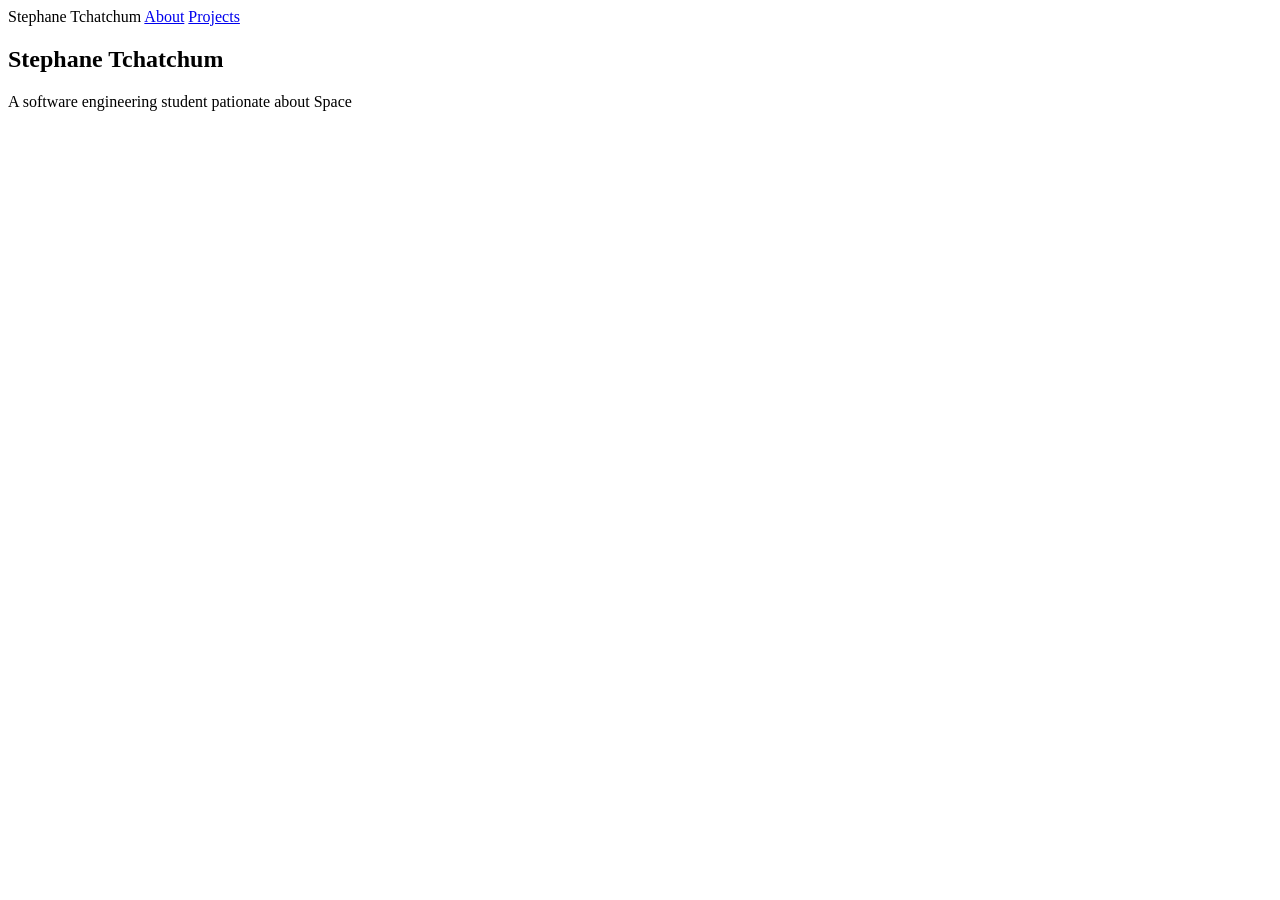
==== Project_51_Personal_Portfolio_Website/index.html @ 8b98a2c7 "Project 51 skeleton" ====
<!DOCTYPE html>
<html lang="en">
    <head>
        <title>Stephane | Developer & Space Enthusiast</title>
        <meta charset="UTF-8">
        <meta name="viewport" content="width=device-width, initial-scale=1.0">
        <meta name="description" content="Youn Developer building for africa's future">
    </head>
    <body>
        <header> 
            <nav>
                <span>Stephane Tchatchum</span>
                <a href="#about">About</a>
                <a href="#projects">Projects</a>
            </nav> 
        </header> 
        <main> 
            <section id="hero">
                <h1>Stephane Tchatchum</h1>
                <p>A software engineering student pationate about Space</p>
            </section> 
            <section id="about"></section> 
            <section id="projects"></section> 
            <section id="skills"></section> 
            <section id="contact"></section> 
        </main> 
        <footer>

        </footer>
    </body>
</html>
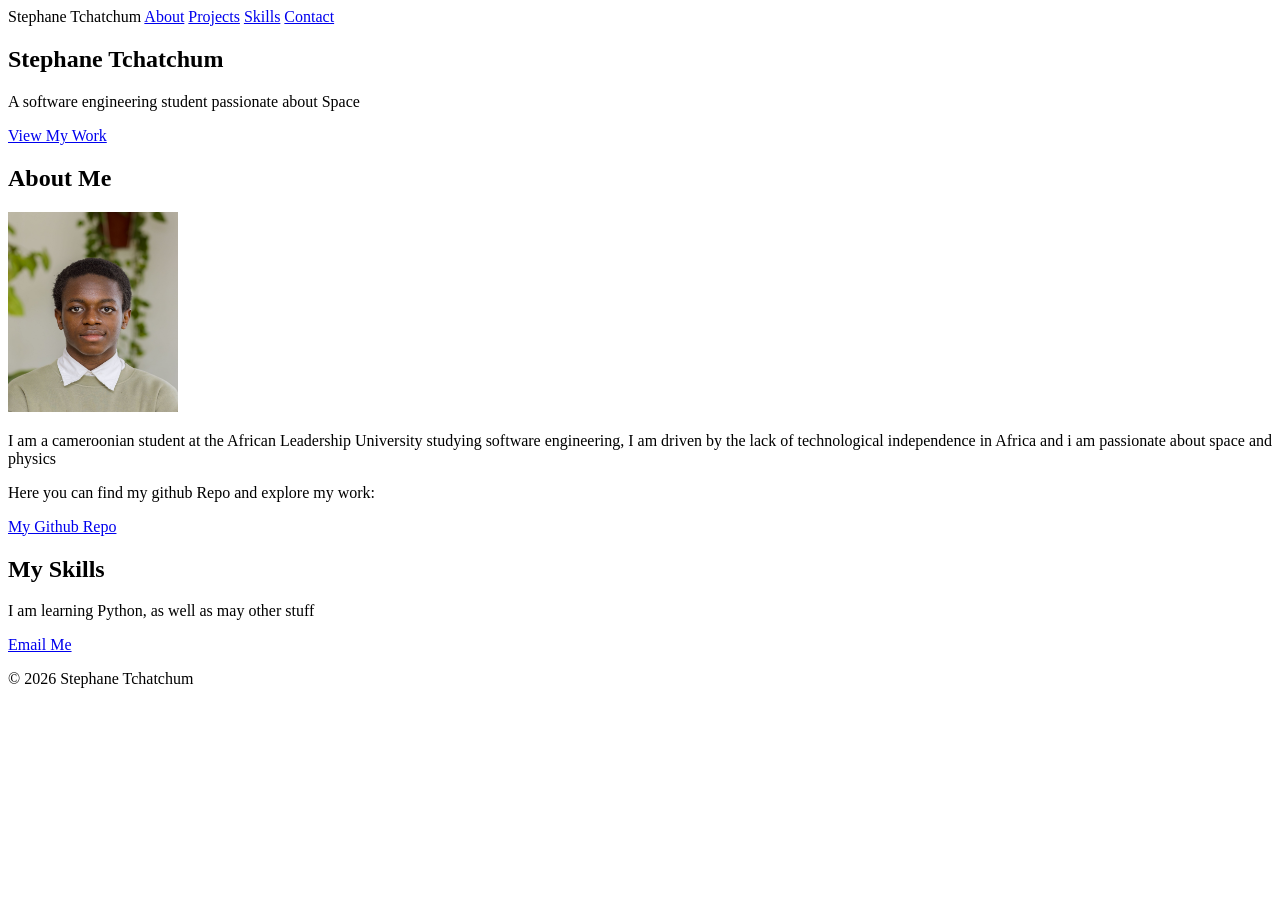
==== commit bde5a6db: "creating the css" ====
--- a/Project_51_Personal_Portfolio_Website/index.html
+++ b/Project_51_Personal_Portfolio_Website/index.html
@@ -1,6 +1,7 @@
 <!DOCTYPE html>
 <html lang="en">
     <head>
+        <link rel="stylesheet" href="styles.css">
         <title>Stephane | Developer & Space Enthusiast</title>
         <meta charset="UTF-8">
         <meta name="viewport" content="width=device-width, initial-scale=1.0">
@@ -12,20 +13,35 @@
                 <span>Stephane Tchatchum</span>
                 <a href="#about">About</a>
                 <a href="#projects">Projects</a>
+                <a href="#skills">Skills</a>
+                <a href="#contact">Contact</a>
             </nav> 
         </header> 
         <main> 
             <section id="hero">
                 <h1>Stephane Tchatchum</h1>
-                <p>A software engineering student pationate about Space</p>
+                <p>A software engineering student passionate about Space</p>
+                <a href="#projects">View My Work</a>
             </section> 
-            <section id="about"></section> 
-            <section id="projects"></section> 
-            <section id="skills"></section> 
-            <section id="contact"></section> 
+            <section id="about">
+                <h2>About Me</h2>
+                <img src="1E5A5543.JPG" alt="Stephane Smiling" width="170" height="200">
+                <p>I am a cameroonian student at the African Leadership University studying software engineering, I am driven by the lack of technological independence in Africa and i am passionate about space and physics</p>
+            </section> 
+            <section id="projects">
+                <p>Here you can find my github Repo and explore my work:</p>
+                <a href="https://github.com/stephanetchatchum">My Github Repo</a>
+            </section> 
+            <section id="skills">
+                <h2>My Skills</h2>
+                <p>I am learning Python, as well as may other stuff</p>
+            </section> 
+            <section id="contact">
+                <a href="mailto:stephanetchatchum@gmail.com">Email Me</a>
+            </section> 
         </main> 
         <footer>
-
+            <p>© 2026 Stephane Tchatchum</p>
         </footer>
     </body>
 </html>
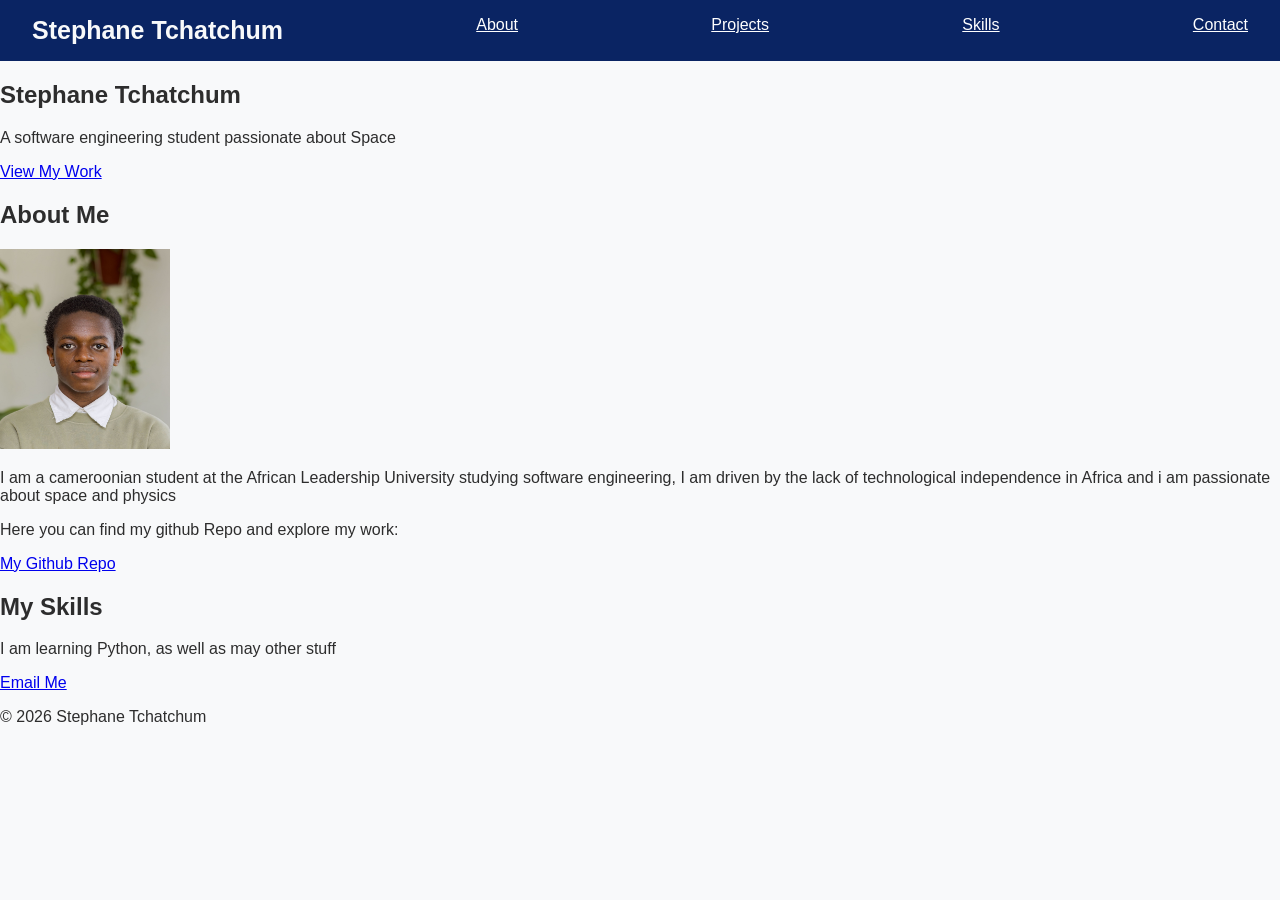
==== commit a0d88c13: "continue the style sheet" ====
--- a/Project_51_Personal_Portfolio_Website/index.html
+++ b/Project_51_Personal_Portfolio_Website/index.html
@@ -1,9 +1,9 @@
 <!DOCTYPE html>
 <html lang="en">
     <head>
+        <meta charset="UTF-8">
         <link rel="stylesheet" href="styles.css">
         <title>Stephane | Developer & Space Enthusiast</title>
-        <meta charset="UTF-8">
         <meta name="viewport" content="width=device-width, initial-scale=1.0">
         <meta name="description" content="Youn Developer building for africa's future">
     </head>
--- a/Project_51_Personal_Portfolio_Website/styles.css
+++ b/Project_51_Personal_Portfolio_Website/styles.css
@@ -0,0 +1,24 @@
+body{
+    font-family: Arial;
+    background-color: #f8f9fa;
+    color: #2d2d2d;
+    margin: 0;
+    padding: 0;
+}
+
+nav{
+    display: flex;
+    justify-content: space-between;
+    background-color: #0a2463;
+    padding: 16px 32px;
+}
+
+nav a {
+    color: white;
+}
+
+nav span{
+    color: #f8f9fa;
+    font-size: 25px;
+    font-weight: 700;
+}
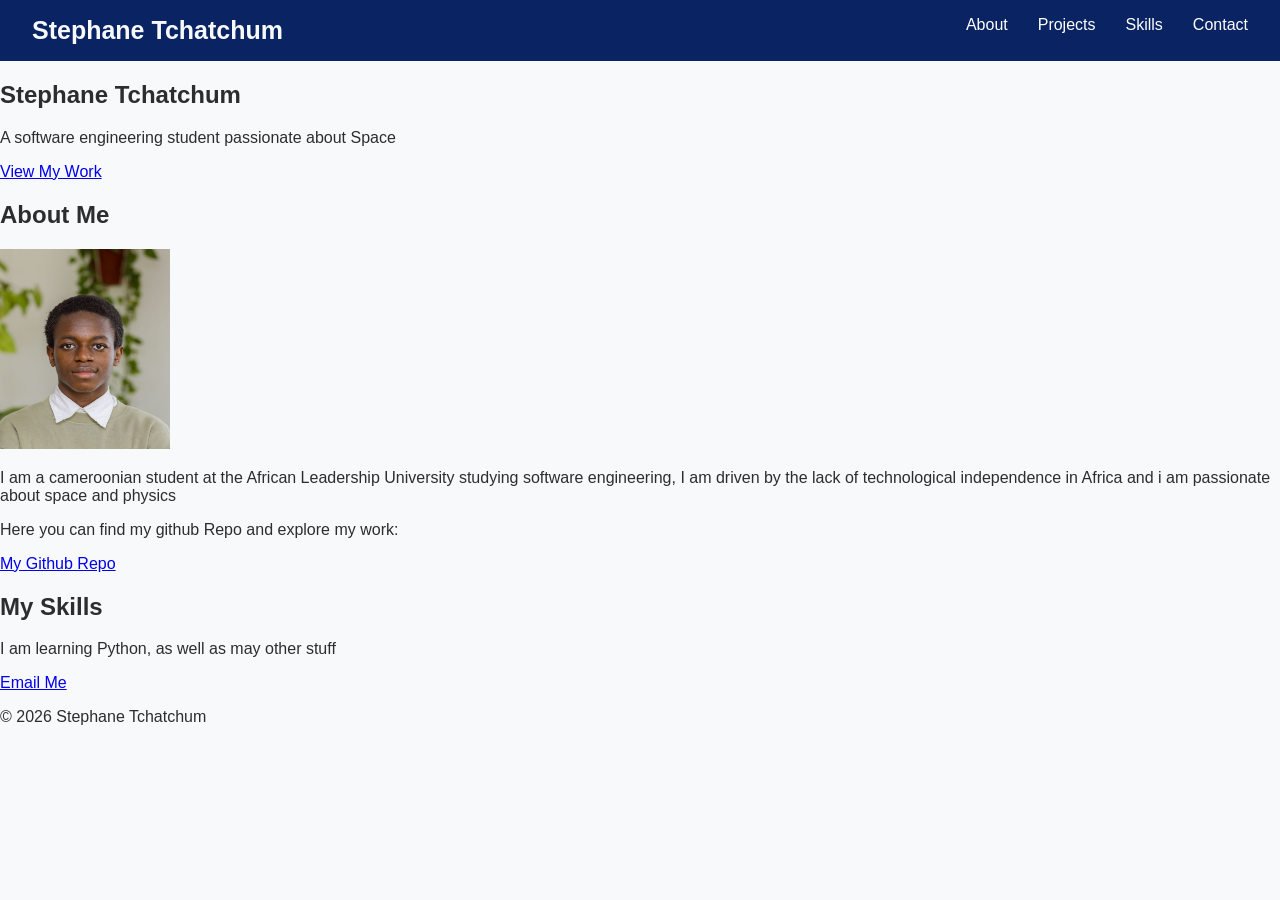
==== commit 842dd30a: "conitnuations" ====
--- a/Project_51_Personal_Portfolio_Website/index.html
+++ b/Project_51_Personal_Portfolio_Website/index.html
@@ -11,10 +11,12 @@
         <header> 
             <nav>
                 <span>Stephane Tchatchum</span>
-                <a href="#about">About</a>
-                <a href="#projects">Projects</a>
-                <a href="#skills">Skills</a>
-                <a href="#contact">Contact</a>
+                <div>
+                    <a href="#about">About</a>
+                    <a href="#projects">Projects</a>
+                    <a href="#skills">Skills</a>
+                    <a href="#contact">Contact</a>
+                </div>
             </nav> 
         </header> 
         <main> 
--- a/Project_51_Personal_Portfolio_Website/styles.css
+++ b/Project_51_Personal_Portfolio_Website/styles.css
@@ -15,10 +15,17 @@
 
 nav a {
     color: white;
+    text-decoration: none;
+    
 }
 
 nav span{
     color: #f8f9fa;
     font-size: 25px;
     font-weight: 700;
+}
+
+nav div{
+    display: flex;
+    gap: 30px;
 }
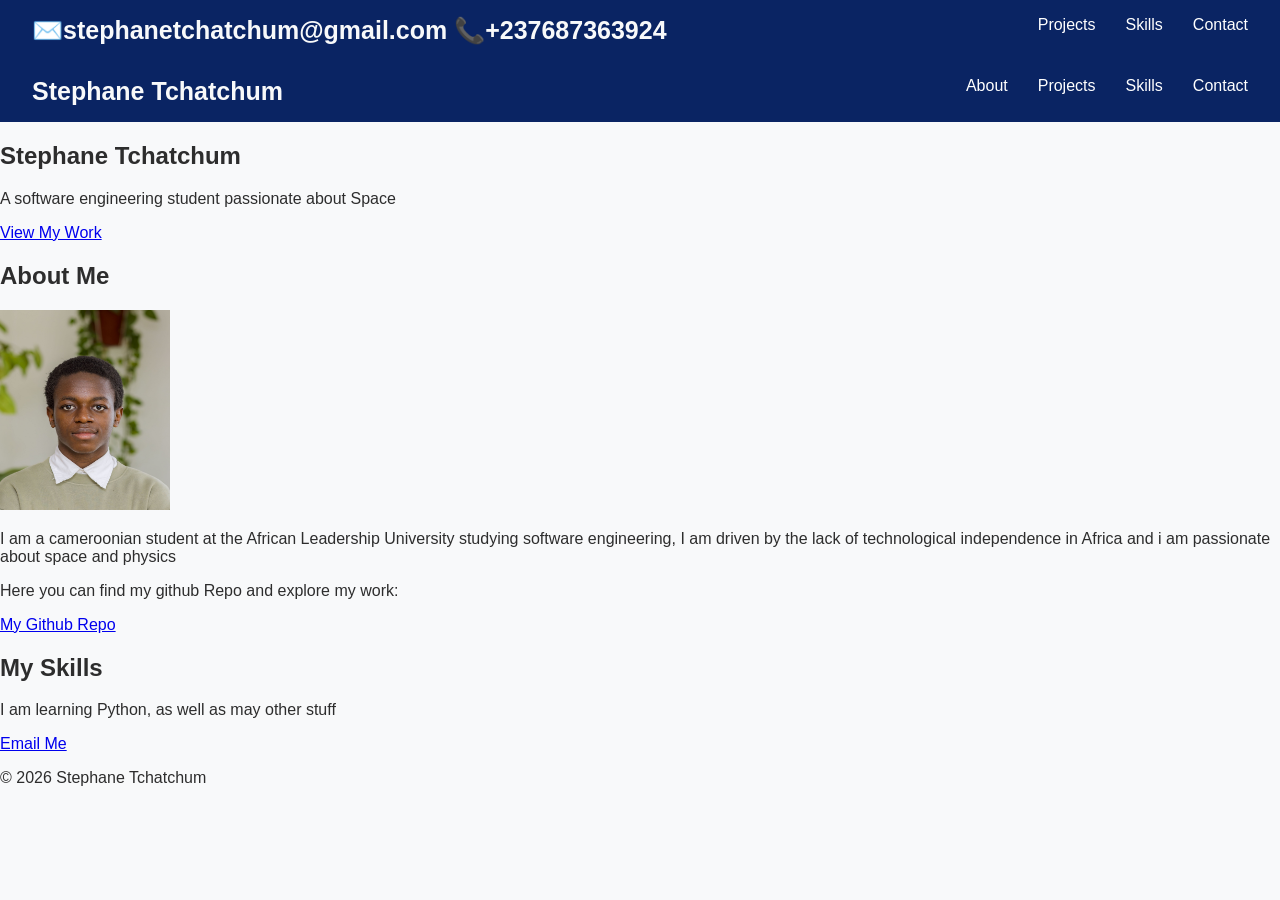
==== commit b3cb9c89: "continue" ====
--- a/Project_51_Personal_Portfolio_Website/index.html
+++ b/Project_51_Personal_Portfolio_Website/index.html
@@ -9,6 +9,16 @@
     </head>
     <body>
         <header> 
+            <nav>
+                <span>✉️stephanetchatchum@gmail.com 📞+237687363924</span>
+                <div>
+                    <a href="#about"></a>
+                    <a href="#projects">Projects</a>
+                    <a href="#skills">Skills</a>
+                    <a href="#contact">Contact</a>
+                </div>
+            </nav> 
+
             <nav>
                 <span>Stephane Tchatchum</span>
                 <div>
--- a/Project_51_Personal_Portfolio_Website/styles.css
+++ b/Project_51_Personal_Portfolio_Website/styles.css
@@ -28,4 +28,5 @@
 nav div{
     display: flex;
     gap: 30px;
-}+}
+
